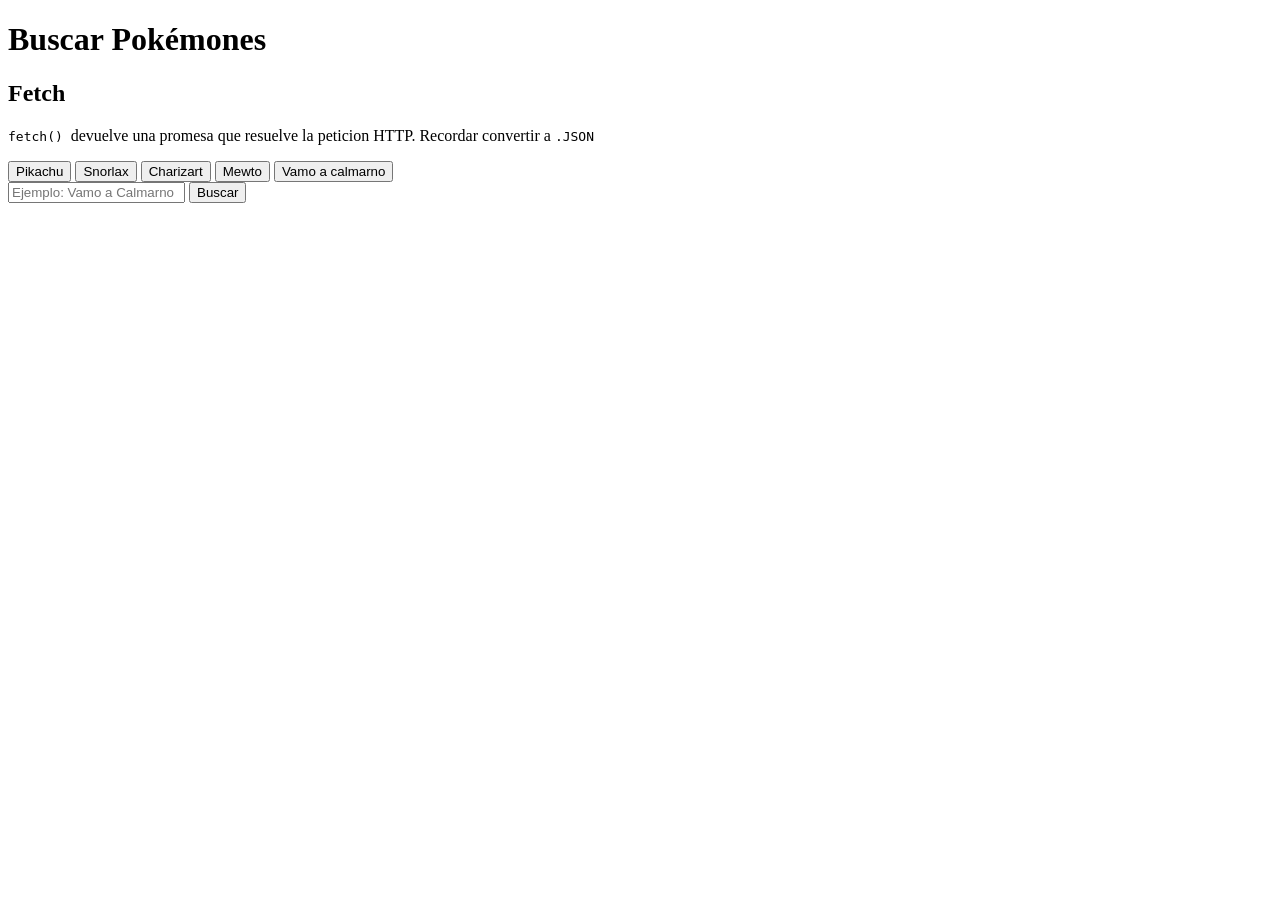
==== Buscar-Pokemon-Fetch/INDEX.html @ 72fbcb6f "PokeSearch" ====
<!DOCTYPE html>
<html lang="en">

<head>
    <meta charset="UTF-8">
    <meta name="viewport" content="width=device-width, initial-scale=1.0">
    <title>Fetch Buscar Pokémones</title>
</head>

<body>
    <header>
        <h1>Buscar Pokémones</h1>
    </header>
    <div class="wrap">
        <div class="taps" id="taps">



        </div>

        <!--  1.Fetch => .them / catch-->
        <div class="panel active" data-panel="then">
            <h2>Fetch</h2>
            <p><code> fetch() </code>devuelve una promesa que resuelve la peticion HTTP. Recordar convertir a
                <code>.JSON</code>
            </p>
            <div class="quick-btns">
                <button data-name="pikachu">Pikachu</button>
                <button data-name="snporlax">Snorlax</button>
                <button data-name="charizart">Charizart</button>
                <button data-name="mewto">Mewto</button>
                <button data-name="VamoACalmarno">Vamo a calmarno</button>
                <div class="search-box">
                    <input type="text" id="inputThen" placeholder="Ejemplo: Vamo a Calmarno">
                    <button class="run" id="buttonThen">Buscar</button>
                </div>
                <div class="status" id="statusThen"></div>
                <div class="result" id="resultThen">
                    <img src="" alt="" id="imgThen">
                    <div id="nameThen"></div>
                    
                </div>

            </div>
        </div>
    </div>

</body>

</html>
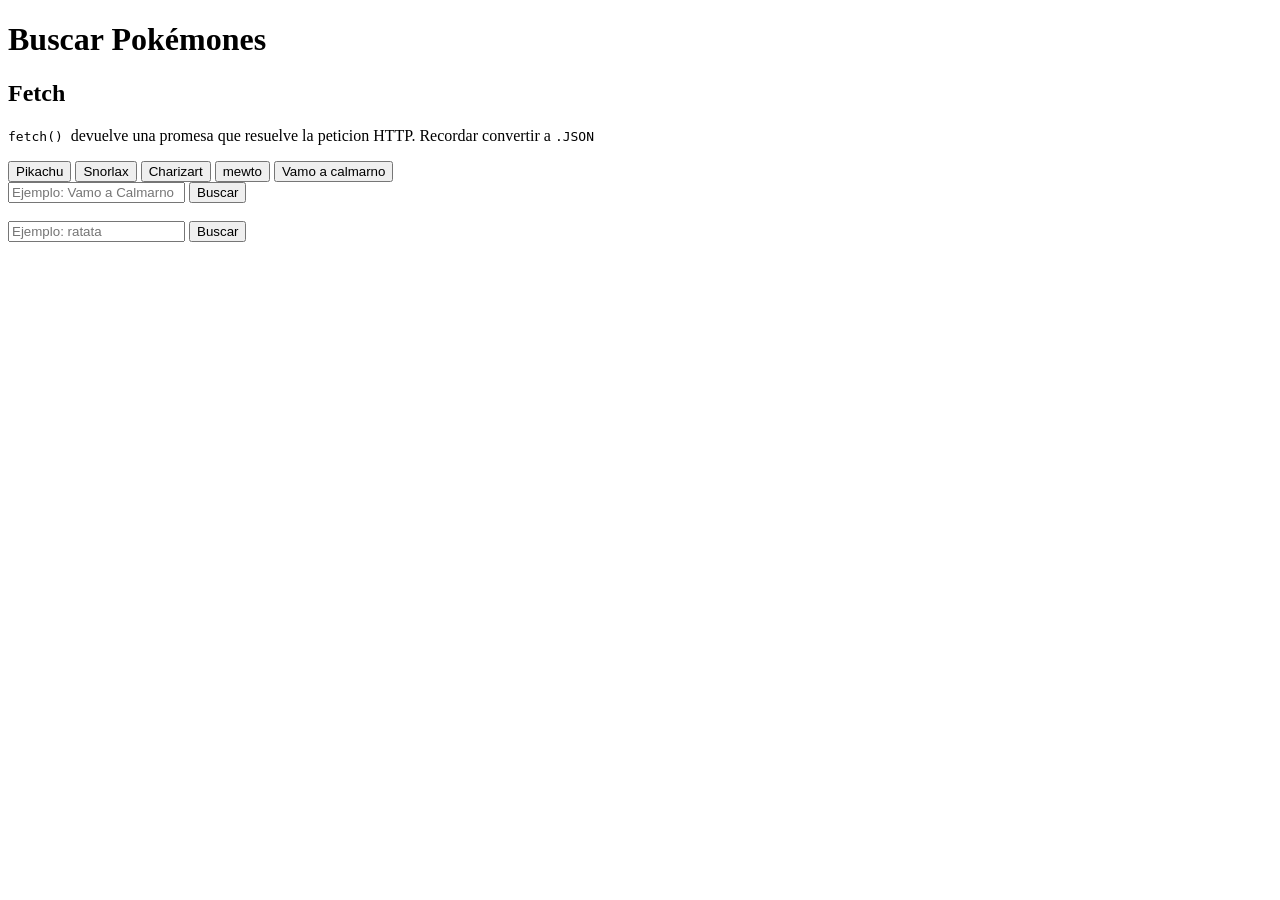
==== commit 7d012f1f: "style of the page" ====
--- a/Buscar-Pokemon-Fetch/INDEX.html
+++ b/Buscar-Pokemon-Fetch/INDEX.html
@@ -28,7 +28,7 @@
                 <button data-name="pikachu">Pikachu</button>
                 <button data-name="snporlax">Snorlax</button>
                 <button data-name="charizart">Charizart</button>
-                <button data-name="mewto">Mewto</button>
+                <button data-name="mewto">mewto</button>
                 <button data-name="VamoACalmarno">Vamo a calmarno</button>
                 <div class="search-box">
                     <input type="text" id="inputThen" placeholder="Ejemplo: Vamo a Calmarno">
@@ -38,13 +38,27 @@
                 <div class="result" id="resultThen">
                     <img src="" alt="" id="imgThen">
                     <div id="nameThen"></div>
-                    
+                    <div class="stats" id="statsThen"></div>
+
+
                 </div>
 
             </div>
+            <!--2. Async/await-->
+
+            <div class="panel" data-panel="await"></div>
+            <div class="serch-box">
+                <input type="text" id="imputAwait" placeholder="Ejemplo: ratata">
+                <button class="run" id="buttonAwait">Buscar</button>
+            </div>
+            <div class="status" id="statusAwait"></div>
+            <div class="result" id="resultAwait"> </div>
+            <img src="" alt="" id="imgAwait">
+            <h3 id="nameAwait"></h3>
+            <div class="status" id="statusAwait"> </div>
         </div>
-    </div>
 
+        <script src="Js/script.js"></script>
 </body>
 
 </html>
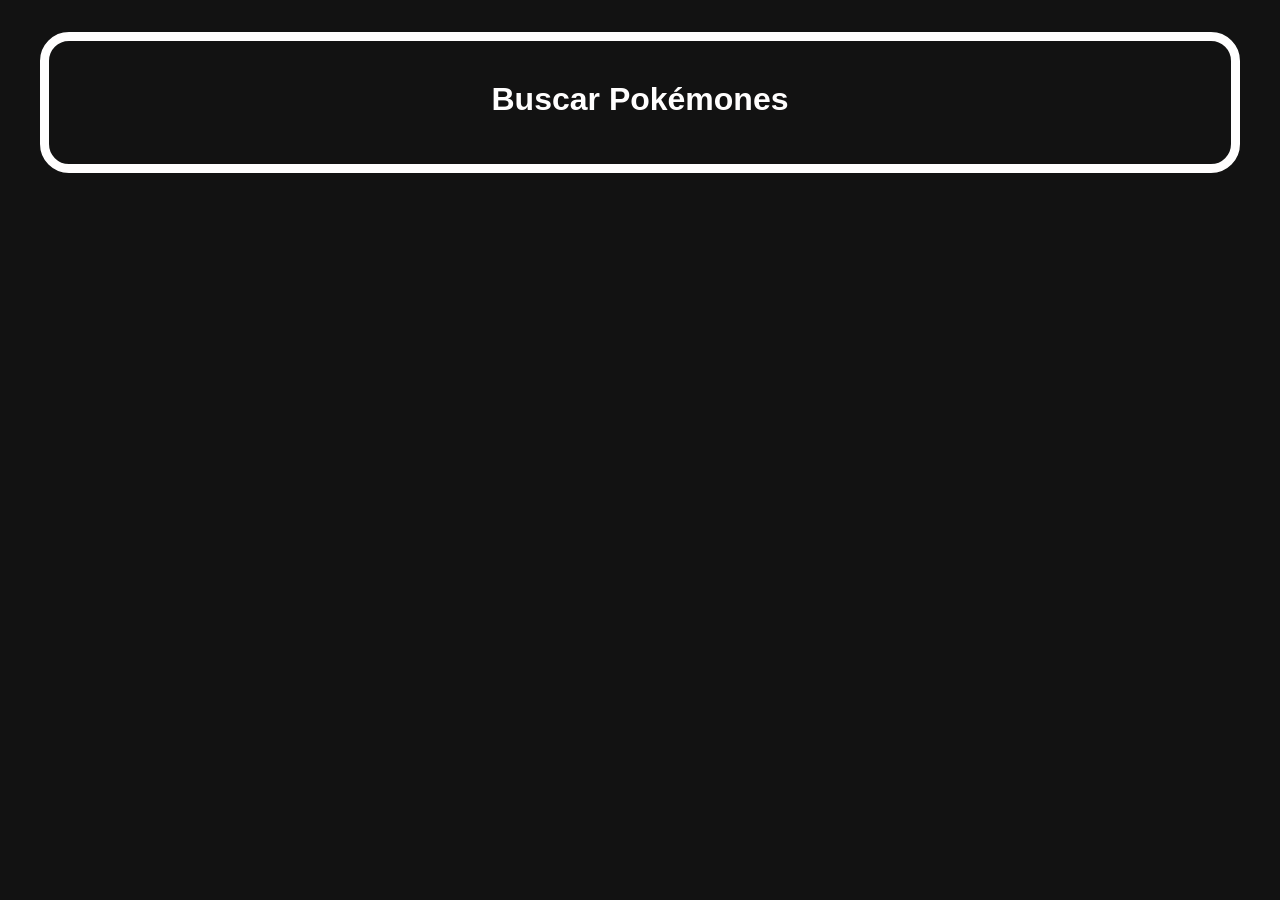
==== commit 196d5a87: "Class Programation PWA Rodo" ====
--- a/Buscar-Pokemon-Fetch/INDEX.html
+++ b/Buscar-Pokemon-Fetch/INDEX.html
@@ -5,6 +5,7 @@
     <meta charset="UTF-8">
     <meta name="viewport" content="width=device-width, initial-scale=1.0">
     <title>Fetch Buscar Pokémones</title>
+<link rel="stylesheet" href="css/style.css">
 </head>
 
 <body>
@@ -48,7 +49,9 @@
 
             <div class="panel" data-panel="await"></div>
             <div class="serch-box">
-                <input type="text" id="imputAwait" placeholder="Ejemplo: ratata">
+                <input type="text" id="inputAwait" placeholder="
+                
+                "Ejemplo: ratata">
                 <button class="run" id="buttonAwait">Buscar</button>
             </div>
             <div class="status" id="statusAwait"></div>
--- a/Buscar-Pokemon-Fetch/css/style.css
+++ b/Buscar-Pokemon-Fetch/css/style.css
@@ -0,0 +1,67 @@
+:root{
+--bg:hsl(0, 0%, 7%);
+--text:#fffefe;
+--panel:#111;
+--muted:#c051a8;
+--accent:#111;
+--err:#eb0d0d;
+--ok: #12da51;
+--border:#6d49a1a7;
+}
+
+*{
+    box-sizing: border-box;
+}
+body{
+    margin:0;
+    background:var(--bg);
+    color: var(--text);
+    font-family: 'Segoe UI', Tahoma, Verdana, sans-serif;
+    padding: 2rem 1rem 4rem;
+}
+header{
+    max-width: 1200px;
+    margin: 0 auto 1.9rem;
+    text-align: center;
+    padding: 40px;
+    border:9px solid var(--text);
+    border-radius: 29px;
+}
+h1{
+    margin: 0 0 0.4rem;
+    font-family: clamp(1.5rem, 4vw, 2.1rem);
+}
+.wrap{
+    max: width 1200px;
+    margin: 0 auto;
+    display: grid;
+    gap: 1.5rem;
+
+}
+.tabs{
+    display: flex;
+    flex-wrap: wrap;
+    justify-content: center;
+    gap: 0.5rem;
+}
+.panel{
+    background:var(--panel)
+;
+border: 1px solid var(--border);
+border-radius: 25px;
+display:none;
+}
+.search-box{
+    display: flex;
+    flex-wrap: wrap;
+    gap: 0.6 rem;
+    margin: 1rem 0;
+
+}
+input[type="text"]{
+    flex: 1;
+    min-width: 200px;
+    border-radius: 20px;
+
+
+}
